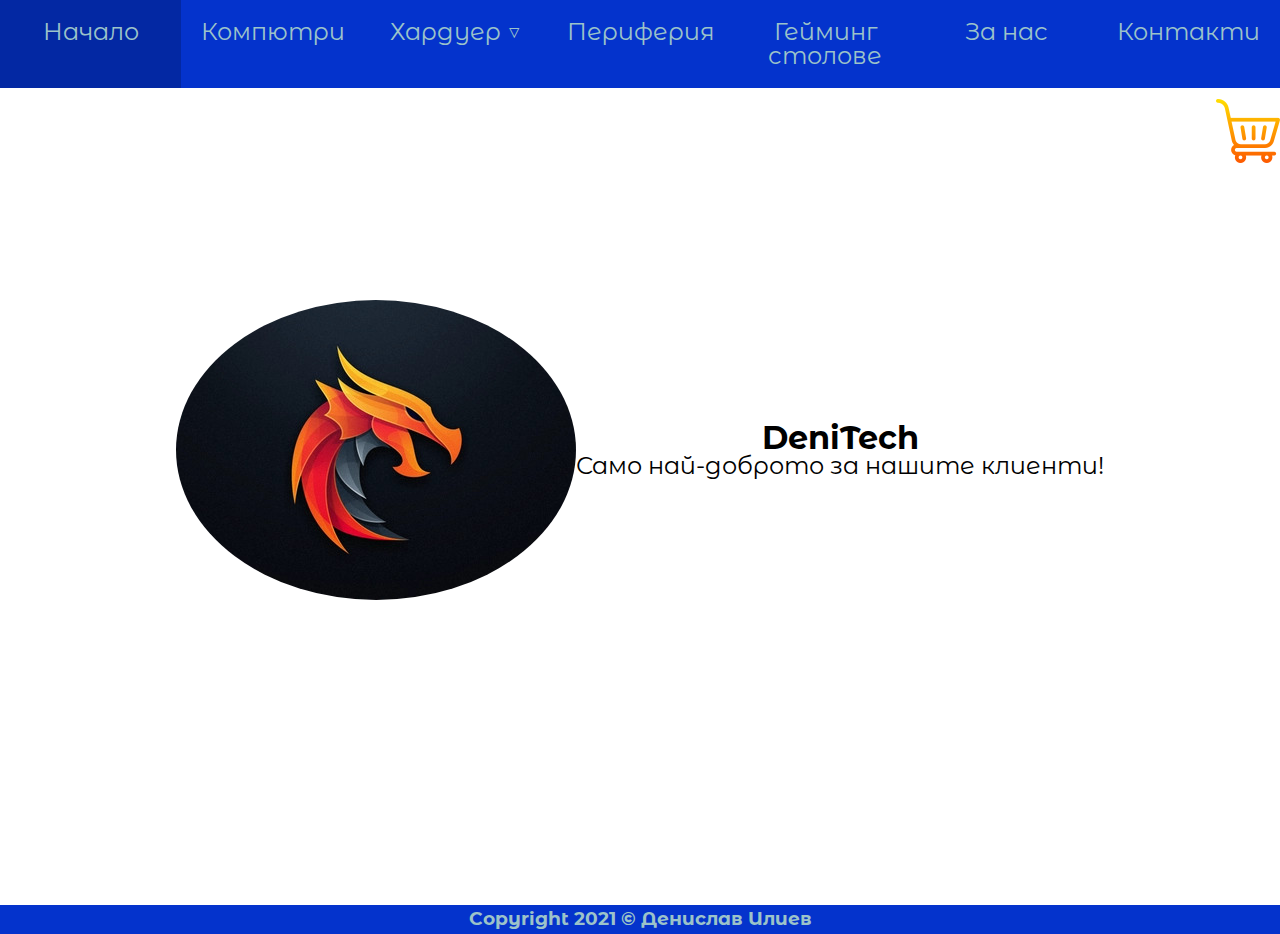
==== about.html @ 5518f0b2 "add coursework because panic" ====
<!DOCTYPE html>
<html lang="en">
<head>
    <meta charset="UTF-8">
    <meta http-equiv="X-UA-Compatible" content="IE=edge">
    <meta name="viewport" content="width=device-width, initial-scale=1.0">
    <link rel="stylesheet" href="styles/main.css" type="text/css">
    <link rel="shortcut icon" href="images/favicon.png" type="image/x-icon">
    <title>За нас</title>
</head>
<body>
    
    <nav>
        <ul id="resp-nav">
            <li id="mobile-menu">
                <img src="images/hamburger-menu.png" alt="hamburger-menu">
            <li class="p20">
                <a href="index.html">Начало</a>
            </li>
            <li class="p20">
                <a href="rigs.html">Компютри</a>
            </li>

            <li class="dropdown p20">
                Хардуер ▽
                <ul class="drop-items mt15">
                    <li class="p10">
                        <a href="processors.html">Процесори</a>
                    </li>
                    <li class="p10">
                        <a href="RAM.html">РАМ Памет</a>
                    </li>
                    <li class="p10">
                        <a href="GPUs.html">Видеокарти</a>
                    </li>
                    <li class="p10">
                        <a href="motherboards.html">Дънни платки</a>
                    </li>
                    <li class="p10">
                        <a href="PSUs.html">Захранвания</a>
                    </li>
                </ul>
            </li>

            <li class="p20">
                <a href="peripherals.html">Периферия</a>
            </li>
            <li class="p20">
                <a href="gaming-chairs.html">Гейминг столове</a>
            </li>
            <li class="p20">
                <a href="about.html">За нас</a>
            </li>
            <li class="p20">
                <a href="contacts.html">Контакти</a>
            </li>
        </ul>
    </nav>
    
    <main class="about">
        <div id="total-wrap">
            <img src="images/total-cart.png" alt="total-cart" id="clear-cart">
            <span id="cart-total"></span>
        </div>

        <img src="images/logo.jpg" alt="logo">
        <div>
            <h1>DeniTech</h1>
            <p>Само най-доброто за нашите клиенти!</p>
        </div>
    </main>

    <footer class="p5 mt5">
        <h3>Copyright 2021 © Денислав Илиев</h3>
    </footer>

    <script src="scripts/shopping.js"></script>
    <script src="scripts/resp-nav.js"></script>
</body>
</html>
---- styles/main.css ----
@import url("https://fonts.googleapis.com/css2?family=Montserrat+Alternates:wght@300&display=swap");
html,
body,
div,
span,
applet,
object,
iframe,
h1,
h2,
h3,
h4,
h5,
h6,
p,
blockquote,
pre,
a,
abbr,
acronym,
address,
big,
cite,
code,
del,
dfn,
em,
img,
ins,
kbd,
q,
s,
samp,
small,
strike,
strong,
sub,
sup,
tt,
var,
b,
u,
i,
center,
dl,
dt,
dd,
ol,
ul,
li,
fieldset,
form,
label,
legend,
table,
caption,
tbody,
tfoot,
thead,
tr,
th,
td,
article,
aside,
canvas,
details,
embed,
figure,
figcaption,
footer,
header,
hgroup,
menu,
nav,
output,
ruby,
section,
summary,
time,
mark,
audio,
video {
  margin: 0;
  padding: 0;
  border: 0;
  vertical-align: baseline;
}

/* HTML5 display-role reset for older browsers */
article,
aside,
details,
figcaption,
figure,
footer,
header,
hgroup,
menu,
nav,
section {
  display: block;
}

body {
  line-height: 1;
}

ol,
ul {
  list-style-type: none;
}

blockquote,
q {
  quotes: none;
}

a {
  text-decoration: none;
  color: inherit;
}

blockquote:before, blockquote:after {
  content: "";
  content: none;
}

q:before, q:after {
  content: "";
  content: none;
}

table {
  border-collapse: collapse;
  border-spacing: 0;
}

.pt0 {
  padding-top: 0px;
}

.pr0 {
  padding-right: 0px;
}

.pb0 {
  padding-bottom: 0px;
}

.pl0 {
  padding-left: 0px;
}

.p0 {
  padding: 0px;
}

.mt0 {
  margin-top: 0px;
}

.mr0 {
  margin-right: 0px;
}

.ml0 {
  margin-left: 0px;
}

.mb0 {
  margin-bottom: 0px;
}

.m0 {
  margin: 0px;
}

.pt1 {
  padding-top: 1px;
}

.pr1 {
  padding-right: 1px;
}

.pb1 {
  padding-bottom: 1px;
}

.pl1 {
  padding-left: 1px;
}

.p1 {
  padding: 1px;
}

.mt1 {
  margin-top: 1px;
}

.mr1 {
  margin-right: 1px;
}

.ml1 {
  margin-left: 1px;
}

.mb1 {
  margin-bottom: 1px;
}

.m1 {
  margin: 1px;
}

.pt2 {
  padding-top: 2px;
}

.pr2 {
  padding-right: 2px;
}

.pb2 {
  padding-bottom: 2px;
}

.pl2 {
  padding-left: 2px;
}

.p2 {
  padding: 2px;
}

.mt2 {
  margin-top: 2px;
}

.mr2 {
  margin-right: 2px;
}

.ml2 {
  margin-left: 2px;
}

.mb2 {
  margin-bottom: 2px;
}

.m2 {
  margin: 2px;
}

.pt3 {
  padding-top: 3px;
}

.pr3 {
  padding-right: 3px;
}

.pb3 {
  padding-bottom: 3px;
}

.pl3 {
  padding-left: 3px;
}

.p3 {
  padding: 3px;
}

.mt3 {
  margin-top: 3px;
}

.mr3 {
  margin-right: 3px;
}

.ml3 {
  margin-left: 3px;
}

.mb3 {
  margin-bottom: 3px;
}

.m3 {
  margin: 3px;
}

.pt4 {
  padding-top: 4px;
}

.pr4 {
  padding-right: 4px;
}

.pb4 {
  padding-bottom: 4px;
}

.pl4 {
  padding-left: 4px;
}

.p4 {
  padding: 4px;
}

.mt4 {
  margin-top: 4px;
}

.mr4 {
  margin-right: 4px;
}

.ml4 {
  margin-left: 4px;
}

.mb4 {
  margin-bottom: 4px;
}

.m4 {
  margin: 4px;
}

.pt5 {
  padding-top: 5px;
}

.pr5 {
  padding-right: 5px;
}

.pb5 {
  padding-bottom: 5px;
}

.pl5 {
  padding-left: 5px;
}

.p5 {
  padding: 5px;
}

.mt5 {
  margin-top: 5px;
}

.mr5 {
  margin-right: 5px;
}

.ml5 {
  margin-left: 5px;
}

.mb5 {
  margin-bottom: 5px;
}

.m5 {
  margin: 5px;
}

.pt6 {
  padding-top: 6px;
}

.pr6 {
  padding-right: 6px;
}

.pb6 {
  padding-bottom: 6px;
}

.pl6 {
  padding-left: 6px;
}

.p6 {
  padding: 6px;
}

.mt6 {
  margin-top: 6px;
}

.mr6 {
  margin-right: 6px;
}

.ml6 {
  margin-left: 6px;
}

.mb6 {
  margin-bottom: 6px;
}

.m6 {
  margin: 6px;
}

.pt7 {
  padding-top: 7px;
}

.pr7 {
  padding-right: 7px;
}

.pb7 {
  padding-bottom: 7px;
}

.pl7 {
  padding-left: 7px;
}

.p7 {
  padding: 7px;
}

.mt7 {
  margin-top: 7px;
}

.mr7 {
  margin-right: 7px;
}

.ml7 {
  margin-left: 7px;
}

.mb7 {
  margin-bottom: 7px;
}

.m7 {
  margin: 7px;
}

.pt8 {
  padding-top: 8px;
}

.pr8 {
  padding-right: 8px;
}

.pb8 {
  padding-bottom: 8px;
}

.pl8 {
  padding-left: 8px;
}

.p8 {
  padding: 8px;
}

.mt8 {
  margin-top: 8px;
}

.mr8 {
  margin-right: 8px;
}

.ml8 {
  margin-left: 8px;
}

.mb8 {
  margin-bottom: 8px;
}

.m8 {
  margin: 8px;
}

.pt9 {
  padding-top: 9px;
}

.pr9 {
  padding-right: 9px;
}

.pb9 {
  padding-bottom: 9px;
}

.pl9 {
  padding-left: 9px;
}

.p9 {
  padding: 9px;
}

.mt9 {
  margin-top: 9px;
}

.mr9 {
  margin-right: 9px;
}

.ml9 {
  margin-left: 9px;
}

.mb9 {
  margin-bottom: 9px;
}

.m9 {
  margin: 9px;
}

.pt10 {
  padding-top: 10px;
}

.pr10 {
  padding-right: 10px;
}

.pb10 {
  padding-bottom: 10px;
}

.pl10 {
  padding-left: 10px;
}

.p10 {
  padding: 10px;
}

.mt10 {
  margin-top: 10px;
}

.mr10 {
  margin-right: 10px;
}

.ml10 {
  margin-left: 10px;
}

.mb10 {
  margin-bottom: 10px;
}

.m10 {
  margin: 10px;
}

.pt11 {
  padding-top: 11px;
}

.pr11 {
  padding-right: 11px;
}

.pb11 {
  padding-bottom: 11px;
}

.pl11 {
  padding-left: 11px;
}

.p11 {
  padding: 11px;
}

.mt11 {
  margin-top: 11px;
}

.mr11 {
  margin-right: 11px;
}

.ml11 {
  margin-left: 11px;
}

.mb11 {
  margin-bottom: 11px;
}

.m11 {
  margin: 11px;
}

.pt12 {
  padding-top: 12px;
}

.pr12 {
  padding-right: 12px;
}

.pb12 {
  padding-bottom: 12px;
}

.pl12 {
  padding-left: 12px;
}

.p12 {
  padding: 12px;
}

.mt12 {
  margin-top: 12px;
}

.mr12 {
  margin-right: 12px;
}

.ml12 {
  margin-left: 12px;
}

.mb12 {
  margin-bottom: 12px;
}

.m12 {
  margin: 12px;
}

.pt13 {
  padding-top: 13px;
}

.pr13 {
  padding-right: 13px;
}

.pb13 {
  padding-bottom: 13px;
}

.pl13 {
  padding-left: 13px;
}

.p13 {
  padding: 13px;
}

.mt13 {
  margin-top: 13px;
}

.mr13 {
  margin-right: 13px;
}

.ml13 {
  margin-left: 13px;
}

.mb13 {
  margin-bottom: 13px;
}

.m13 {
  margin: 13px;
}

.pt14 {
  padding-top: 14px;
}

.pr14 {
  padding-right: 14px;
}

.pb14 {
  padding-bottom: 14px;
}

.pl14 {
  padding-left: 14px;
}

.p14 {
  padding: 14px;
}

.mt14 {
  margin-top: 14px;
}

.mr14 {
  margin-right: 14px;
}

.ml14 {
  margin-left: 14px;
}

.mb14 {
  margin-bottom: 14px;
}

.m14 {
  margin: 14px;
}

.pt15 {
  padding-top: 15px;
}

.pr15 {
  padding-right: 15px;
}

.pb15 {
  padding-bottom: 15px;
}

.pl15 {
  padding-left: 15px;
}

.p15 {
  padding: 15px;
}

.mt15 {
  margin-top: 15px;
}

.mr15 {
  margin-right: 15px;
}

.ml15 {
  margin-left: 15px;
}

.mb15 {
  margin-bottom: 15px;
}

.m15 {
  margin: 15px;
}

.pt16 {
  padding-top: 16px;
}

.pr16 {
  padding-right: 16px;
}

.pb16 {
  padding-bottom: 16px;
}

.pl16 {
  padding-left: 16px;
}

.p16 {
  padding: 16px;
}

.mt16 {
  margin-top: 16px;
}

.mr16 {
  margin-right: 16px;
}

.ml16 {
  margin-left: 16px;
}

.mb16 {
  margin-bottom: 16px;
}

.m16 {
  margin: 16px;
}

.pt17 {
  padding-top: 17px;
}

.pr17 {
  padding-right: 17px;
}

.pb17 {
  padding-bottom: 17px;
}

.pl17 {
  padding-left: 17px;
}

.p17 {
  padding: 17px;
}

.mt17 {
  margin-top: 17px;
}

.mr17 {
  margin-right: 17px;
}

.ml17 {
  margin-left: 17px;
}

.mb17 {
  margin-bottom: 17px;
}

.m17 {
  margin: 17px;
}

.pt18 {
  padding-top: 18px;
}

.pr18 {
  padding-right: 18px;
}

.pb18 {
  padding-bottom: 18px;
}

.pl18 {
  padding-left: 18px;
}

.p18 {
  padding: 18px;
}

.mt18 {
  margin-top: 18px;
}

.mr18 {
  margin-right: 18px;
}

.ml18 {
  margin-left: 18px;
}

.mb18 {
  margin-bottom: 18px;
}

.m18 {
  margin: 18px;
}

.pt19 {
  padding-top: 19px;
}

.pr19 {
  padding-right: 19px;
}

.pb19 {
  padding-bottom: 19px;
}

.pl19 {
  padding-left: 19px;
}

.p19 {
  padding: 19px;
}

.mt19 {
  margin-top: 19px;
}

.mr19 {
  margin-right: 19px;
}

.ml19 {
  margin-left: 19px;
}

.mb19 {
  margin-bottom: 19px;
}

.m19 {
  margin: 19px;
}

.pt20 {
  padding-top: 20px;
}

.pr20 {
  padding-right: 20px;
}

.pb20 {
  padding-bottom: 20px;
}

.pl20 {
  padding-left: 20px;
}

.p20 {
  padding: 20px;
}

.mt20 {
  margin-top: 20px;
}

.mr20 {
  margin-right: 20px;
}

.ml20 {
  margin-left: 20px;
}

.mb20 {
  margin-bottom: 20px;
}

.m20 {
  margin: 20px;
}

.pt21 {
  padding-top: 21px;
}

.pr21 {
  padding-right: 21px;
}

.pb21 {
  padding-bottom: 21px;
}

.pl21 {
  padding-left: 21px;
}

.p21 {
  padding: 21px;
}

.mt21 {
  margin-top: 21px;
}

.mr21 {
  margin-right: 21px;
}

.ml21 {
  margin-left: 21px;
}

.mb21 {
  margin-bottom: 21px;
}

.m21 {
  margin: 21px;
}

.pt22 {
  padding-top: 22px;
}

.pr22 {
  padding-right: 22px;
}

.pb22 {
  padding-bottom: 22px;
}

.pl22 {
  padding-left: 22px;
}

.p22 {
  padding: 22px;
}

.mt22 {
  margin-top: 22px;
}

.mr22 {
  margin-right: 22px;
}

.ml22 {
  margin-left: 22px;
}

.mb22 {
  margin-bottom: 22px;
}

.m22 {
  margin: 22px;
}

.pt23 {
  padding-top: 23px;
}

.pr23 {
  padding-right: 23px;
}

.pb23 {
  padding-bottom: 23px;
}

.pl23 {
  padding-left: 23px;
}

.p23 {
  padding: 23px;
}

.mt23 {
  margin-top: 23px;
}

.mr23 {
  margin-right: 23px;
}

.ml23 {
  margin-left: 23px;
}

.mb23 {
  margin-bottom: 23px;
}

.m23 {
  margin: 23px;
}

.pt24 {
  padding-top: 24px;
}

.pr24 {
  padding-right: 24px;
}

.pb24 {
  padding-bottom: 24px;
}

.pl24 {
  padding-left: 24px;
}

.p24 {
  padding: 24px;
}

.mt24 {
  margin-top: 24px;
}

.mr24 {
  margin-right: 24px;
}

.ml24 {
  margin-left: 24px;
}

.mb24 {
  margin-bottom: 24px;
}

.m24 {
  margin: 24px;
}

.pt25 {
  padding-top: 25px;
}

.pr25 {
  padding-right: 25px;
}

.pb25 {
  padding-bottom: 25px;
}

.pl25 {
  padding-left: 25px;
}

.p25 {
  padding: 25px;
}

.mt25 {
  margin-top: 25px;
}

.mr25 {
  margin-right: 25px;
}

.ml25 {
  margin-left: 25px;
}

.mb25 {
  margin-bottom: 25px;
}

.m25 {
  margin: 25px;
}

.pt26 {
  padding-top: 26px;
}

.pr26 {
  padding-right: 26px;
}

.pb26 {
  padding-bottom: 26px;
}

.pl26 {
  padding-left: 26px;
}

.p26 {
  padding: 26px;
}

.mt26 {
  margin-top: 26px;
}

.mr26 {
  margin-right: 26px;
}

.ml26 {
  margin-left: 26px;
}

.mb26 {
  margin-bottom: 26px;
}

.m26 {
  margin: 26px;
}

.pt27 {
  padding-top: 27px;
}

.pr27 {
  padding-right: 27px;
}

.pb27 {
  padding-bottom: 27px;
}

.pl27 {
  padding-left: 27px;
}

.p27 {
  padding: 27px;
}

.mt27 {
  margin-top: 27px;
}

.mr27 {
  margin-right: 27px;
}

.ml27 {
  margin-left: 27px;
}

.mb27 {
  margin-bottom: 27px;
}

.m27 {
  margin: 27px;
}

.pt28 {
  padding-top: 28px;
}

.pr28 {
  padding-right: 28px;
}

.pb28 {
  padding-bottom: 28px;
}

.pl28 {
  padding-left: 28px;
}

.p28 {
  padding: 28px;
}

.mt28 {
  margin-top: 28px;
}

.mr28 {
  margin-right: 28px;
}

.ml28 {
  margin-left: 28px;
}

.mb28 {
  margin-bottom: 28px;
}

.m28 {
  margin: 28px;
}

.pt29 {
  padding-top: 29px;
}

.pr29 {
  padding-right: 29px;
}

.pb29 {
  padding-bottom: 29px;
}

.pl29 {
  padding-left: 29px;
}

.p29 {
  padding: 29px;
}

.mt29 {
  margin-top: 29px;
}

.mr29 {
  margin-right: 29px;
}

.ml29 {
  margin-left: 29px;
}

.mb29 {
  margin-bottom: 29px;
}

.m29 {
  margin: 29px;
}

.pt30 {
  padding-top: 30px;
}

.pr30 {
  padding-right: 30px;
}

.pb30 {
  padding-bottom: 30px;
}

.pl30 {
  padding-left: 30px;
}

.p30 {
  padding: 30px;
}

.mt30 {
  margin-top: 30px;
}

.mr30 {
  margin-right: 30px;
}

.ml30 {
  margin-left: 30px;
}

.mb30 {
  margin-bottom: 30px;
}

.m30 {
  margin: 30px;
}

.pt31 {
  padding-top: 31px;
}

.pr31 {
  padding-right: 31px;
}

.pb31 {
  padding-bottom: 31px;
}

.pl31 {
  padding-left: 31px;
}

.p31 {
  padding: 31px;
}

.mt31 {
  margin-top: 31px;
}

.mr31 {
  margin-right: 31px;
}

.ml31 {
  margin-left: 31px;
}

.mb31 {
  margin-bottom: 31px;
}

.m31 {
  margin: 31px;
}

.pt32 {
  padding-top: 32px;
}

.pr32 {
  padding-right: 32px;
}

.pb32 {
  padding-bottom: 32px;
}

.pl32 {
  padding-left: 32px;
}

.p32 {
  padding: 32px;
}

.mt32 {
  margin-top: 32px;
}

.mr32 {
  margin-right: 32px;
}

.ml32 {
  margin-left: 32px;
}

.mb32 {
  margin-bottom: 32px;
}

.m32 {
  margin: 32px;
}

.pt33 {
  padding-top: 33px;
}

.pr33 {
  padding-right: 33px;
}

.pb33 {
  padding-bottom: 33px;
}

.pl33 {
  padding-left: 33px;
}

.p33 {
  padding: 33px;
}

.mt33 {
  margin-top: 33px;
}

.mr33 {
  margin-right: 33px;
}

.ml33 {
  margin-left: 33px;
}

.mb33 {
  margin-bottom: 33px;
}

.m33 {
  margin: 33px;
}

.pt34 {
  padding-top: 34px;
}

.pr34 {
  padding-right: 34px;
}

.pb34 {
  padding-bottom: 34px;
}

.pl34 {
  padding-left: 34px;
}

.p34 {
  padding: 34px;
}

.mt34 {
  margin-top: 34px;
}

.mr34 {
  margin-right: 34px;
}

.ml34 {
  margin-left: 34px;
}

.mb34 {
  margin-bottom: 34px;
}

.m34 {
  margin: 34px;
}

.pt35 {
  padding-top: 35px;
}

.pr35 {
  padding-right: 35px;
}

.pb35 {
  padding-bottom: 35px;
}

.pl35 {
  padding-left: 35px;
}

.p35 {
  padding: 35px;
}

.mt35 {
  margin-top: 35px;
}

.mr35 {
  margin-right: 35px;
}

.ml35 {
  margin-left: 35px;
}

.mb35 {
  margin-bottom: 35px;
}

.m35 {
  margin: 35px;
}

.pt36 {
  padding-top: 36px;
}

.pr36 {
  padding-right: 36px;
}

.pb36 {
  padding-bottom: 36px;
}

.pl36 {
  padding-left: 36px;
}

.p36 {
  padding: 36px;
}

.mt36 {
  margin-top: 36px;
}

.mr36 {
  margin-right: 36px;
}

.ml36 {
  margin-left: 36px;
}

.mb36 {
  margin-bottom: 36px;
}

.m36 {
  margin: 36px;
}

.pt37 {
  padding-top: 37px;
}

.pr37 {
  padding-right: 37px;
}

.pb37 {
  padding-bottom: 37px;
}

.pl37 {
  padding-left: 37px;
}

.p37 {
  padding: 37px;
}

.mt37 {
  margin-top: 37px;
}

.mr37 {
  margin-right: 37px;
}

.ml37 {
  margin-left: 37px;
}

.mb37 {
  margin-bottom: 37px;
}

.m37 {
  margin: 37px;
}

.pt38 {
  padding-top: 38px;
}

.pr38 {
  padding-right: 38px;
}

.pb38 {
  padding-bottom: 38px;
}

.pl38 {
  padding-left: 38px;
}

.p38 {
  padding: 38px;
}

.mt38 {
  margin-top: 38px;
}

.mr38 {
  margin-right: 38px;
}

.ml38 {
  margin-left: 38px;
}

.mb38 {
  margin-bottom: 38px;
}

.m38 {
  margin: 38px;
}

.pt39 {
  padding-top: 39px;
}

.pr39 {
  padding-right: 39px;
}

.pb39 {
  padding-bottom: 39px;
}

.pl39 {
  padding-left: 39px;
}

.p39 {
  padding: 39px;
}

.mt39 {
  margin-top: 39px;
}

.mr39 {
  margin-right: 39px;
}

.ml39 {
  margin-left: 39px;
}

.mb39 {
  margin-bottom: 39px;
}

.m39 {
  margin: 39px;
}

.pt40 {
  padding-top: 40px;
}

.pr40 {
  padding-right: 40px;
}

.pb40 {
  padding-bottom: 40px;
}

.pl40 {
  padding-left: 40px;
}

.p40 {
  padding: 40px;
}

.mt40 {
  margin-top: 40px;
}

.mr40 {
  margin-right: 40px;
}

.ml40 {
  margin-left: 40px;
}

.mb40 {
  margin-bottom: 40px;
}

.m40 {
  margin: 40px;
}

.pt41 {
  padding-top: 41px;
}

.pr41 {
  padding-right: 41px;
}

.pb41 {
  padding-bottom: 41px;
}

.pl41 {
  padding-left: 41px;
}

.p41 {
  padding: 41px;
}

.mt41 {
  margin-top: 41px;
}

.mr41 {
  margin-right: 41px;
}

.ml41 {
  margin-left: 41px;
}

.mb41 {
  margin-bottom: 41px;
}

.m41 {
  margin: 41px;
}

.pt42 {
  padding-top: 42px;
}

.pr42 {
  padding-right: 42px;
}

.pb42 {
  padding-bottom: 42px;
}

.pl42 {
  padding-left: 42px;
}

.p42 {
  padding: 42px;
}

.mt42 {
  margin-top: 42px;
}

.mr42 {
  margin-right: 42px;
}

.ml42 {
  margin-left: 42px;
}

.mb42 {
  margin-bottom: 42px;
}

.m42 {
  margin: 42px;
}

.pt43 {
  padding-top: 43px;
}

.pr43 {
  padding-right: 43px;
}

.pb43 {
  padding-bottom: 43px;
}

.pl43 {
  padding-left: 43px;
}

.p43 {
  padding: 43px;
}

.mt43 {
  margin-top: 43px;
}

.mr43 {
  margin-right: 43px;
}

.ml43 {
  margin-left: 43px;
}

.mb43 {
  margin-bottom: 43px;
}

.m43 {
  margin: 43px;
}

.pt44 {
  padding-top: 44px;
}

.pr44 {
  padding-right: 44px;
}

.pb44 {
  padding-bottom: 44px;
}

.pl44 {
  padding-left: 44px;
}

.p44 {
  padding: 44px;
}

.mt44 {
  margin-top: 44px;
}

.mr44 {
  margin-right: 44px;
}

.ml44 {
  margin-left: 44px;
}

.mb44 {
  margin-bottom: 44px;
}

.m44 {
  margin: 44px;
}

.pt45 {
  padding-top: 45px;
}

.pr45 {
  padding-right: 45px;
}

.pb45 {
  padding-bottom: 45px;
}

.pl45 {
  padding-left: 45px;
}

.p45 {
  padding: 45px;
}

.mt45 {
  margin-top: 45px;
}

.mr45 {
  margin-right: 45px;
}

.ml45 {
  margin-left: 45px;
}

.mb45 {
  margin-bottom: 45px;
}

.m45 {
  margin: 45px;
}

.pt46 {
  padding-top: 46px;
}

.pr46 {
  padding-right: 46px;
}

.pb46 {
  padding-bottom: 46px;
}

.pl46 {
  padding-left: 46px;
}

.p46 {
  padding: 46px;
}

.mt46 {
  margin-top: 46px;
}

.mr46 {
  margin-right: 46px;
}

.ml46 {
  margin-left: 46px;
}

.mb46 {
  margin-bottom: 46px;
}

.m46 {
  margin: 46px;
}

.pt47 {
  padding-top: 47px;
}

.pr47 {
  padding-right: 47px;
}

.pb47 {
  padding-bottom: 47px;
}

.pl47 {
  padding-left: 47px;
}

.p47 {
  padding: 47px;
}

.mt47 {
  margin-top: 47px;
}

.mr47 {
  margin-right: 47px;
}

.ml47 {
  margin-left: 47px;
}

.mb47 {
  margin-bottom: 47px;
}

.m47 {
  margin: 47px;
}

.pt48 {
  padding-top: 48px;
}

.pr48 {
  padding-right: 48px;
}

.pb48 {
  padding-bottom: 48px;
}

.pl48 {
  padding-left: 48px;
}

.p48 {
  padding: 48px;
}

.mt48 {
  margin-top: 48px;
}

.mr48 {
  margin-right: 48px;
}

.ml48 {
  margin-left: 48px;
}

.mb48 {
  margin-bottom: 48px;
}

.m48 {
  margin: 48px;
}

.pt49 {
  padding-top: 49px;
}

.pr49 {
  padding-right: 49px;
}

.pb49 {
  padding-bottom: 49px;
}

.pl49 {
  padding-left: 49px;
}

.p49 {
  padding: 49px;
}

.mt49 {
  margin-top: 49px;
}

.mr49 {
  margin-right: 49px;
}

.ml49 {
  margin-left: 49px;
}

.mb49 {
  margin-bottom: 49px;
}

.m49 {
  margin: 49px;
}

.pt50 {
  padding-top: 50px;
}

.pr50 {
  padding-right: 50px;
}

.pb50 {
  padding-bottom: 50px;
}

.pl50 {
  padding-left: 50px;
}

.p50 {
  padding: 50px;
}

.mt50 {
  margin-top: 50px;
}

.mr50 {
  margin-right: 50px;
}

.ml50 {
  margin-left: 50px;
}

.mb50 {
  margin-bottom: 50px;
}

.m50 {
  margin: 50px;
}

nav {
  position: fixed;
  width: 100%;
  top: 0;
  z-index: 50;
  background-color: #0433cc;
}

nav ul {
  font-size: 24px;
  display: -webkit-box;
  display: -ms-flexbox;
  display: flex;
  -webkit-box-pack: space-evenly;
      -ms-flex-pack: space-evenly;
          justify-content: space-evenly;
  list-style-type: none;
}

nav ul li {
  position: relative;
  cursor: pointer;
  color: #9cc3c9;
  -webkit-transition: background-color 0.7s;
  transition: background-color 0.7s;
  width: 100%;
  text-align: center;
}

nav ul li#mobile-menu {
  display: none;
}

nav ul li a {
  color: #9cc3c9;
}

nav ul li ul {
  display: none;
  background-color: #0433cc;
}

nav ul li:hover {
  background-color: rgba(0, 0, 0, 0.2);
}

nav ul li:hover ul {
  display: -webkit-box;
  display: -ms-flexbox;
  display: flex;
  -webkit-box-orient: vertical;
  -webkit-box-direction: normal;
      -ms-flex-direction: column;
          flex-direction: column;
  position: absolute;
  width: 100%;
  right: 0;
  left: 0;
}

nav ul li:hover ul li {
  text-align: left;
}

@media screen and (max-width: 768px) {
  nav ul li:not(#mobile-menu) {
    display: none;
  }
  nav ul li#mobile-menu {
    display: block;
  }
}

main {
  display: -webkit-box;
  display: -ms-flexbox;
  display: flex;
  -webkit-box-orient: vertical;
  -webkit-box-direction: normal;
      -ms-flex-direction: column;
          flex-direction: column;
  -webkit-box-align: center;
      -ms-flex-align: center;
          align-items: center;
  position: relative;
  margin-top: 105px;
}

main div#total-wrap {
  position: fixed;
  right: 0;
  top: 11%;
}

main div#total-wrap img {
  cursor: pointer;
}

main div#total-wrap span {
  position: absolute;
  top: -1px;
  right: -1px;
  font-size: 24px;
  background-color: white;
  border-radius: 5px;
}

main section {
  display: -webkit-box;
  display: -ms-flexbox;
  display: flex;
  -webkit-box-pack: justify;
      -ms-flex-pack: justify;
          justify-content: space-between;
  width: 80%;
}

main section div.product-wrapper {
  display: -webkit-box;
  display: -ms-flexbox;
  display: flex;
  -webkit-box-orient: vertical;
  -webkit-box-direction: normal;
      -ms-flex-direction: column;
          flex-direction: column;
  -webkit-box-align: center;
      -ms-flex-align: center;
          align-items: center;
  width: 450px;
  padding: 10px;
  border-radius: 10px;
  margin-bottom: 10px;
  -webkit-transition: -webkit-box-shadow 0.5s;
  transition: -webkit-box-shadow 0.5s;
  transition: box-shadow 0.5s;
  transition: box-shadow 0.5s, -webkit-box-shadow 0.5s;
}

main section div.product-wrapper:hover {
  -webkit-box-shadow: 5px 5px 15px grey;
          box-shadow: 5px 5px 15px grey;
}

main section div.product-wrapper a img {
  width: 200px;
  height: 200px;
}

main section div.product-wrapper div.price-buy {
  width: 100%;
  display: -webkit-box;
  display: -ms-flexbox;
  display: flex;
  -webkit-box-pack: justify;
      -ms-flex-pack: justify;
          justify-content: space-between;
}

main section div.product-wrapper div.price-buy p {
  font-size: 30px;
}

main section div.product-wrapper div.price-buy img {
  cursor: pointer;
}

main section div.product-wrapper div.title-specs {
  width: 100%;
}

main section div.product-wrapper div.title-specs p {
  font-size: 30px;
  font-weight: bolder;
  color: #0433cc;
}

main section div.product-wrapper div.title-specs ul li {
  font-size: 16px;
}

@media screen and (max-width: 768px) {
  main section {
    -ms-flex-wrap: wrap;
        flex-wrap: wrap;
    -webkit-box-pack: center;
        -ms-flex-pack: center;
            justify-content: center;
    width: 100%;
  }
}

.home-img .slide {
  -webkit-animation-name: slide;
          animation-name: slide;
  -webkit-animation-duration: 3s;
          animation-duration: 3s;
}

.home-img .slide img {
  width: 100%;
  height: auto;
}

@-webkit-keyframes slide {
  from {
    opacity: 0.8;
  }
  to {
    opacity: 1;
  }
}

@keyframes slide {
  from {
    opacity: 0.8;
  }
  to {
    opacity: 1;
  }
}

@media screen and (max-width: 768px) {
  .home-img {
    margin-top: 85px;
  }
}

.about {
  display: -webkit-box;
  display: -ms-flexbox;
  display: flex;
  -webkit-box-pack: center;
      -ms-flex-pack: center;
          justify-content: center;
  -webkit-box-orient: horizontal;
  -webkit-box-direction: normal;
      -ms-flex-direction: row;
          flex-direction: row;
  -webkit-box-align: center;
      -ms-flex-align: center;
          align-items: center;
  min-height: 100%;
  margin-top: 0;
}

.about img:not(#clear-cart) {
  border-radius: 50%;
}

.about div {
  text-align: center;
}

.about div p {
  font-size: 24px;
}

.about div h1 {
  text-transform: none;
}

@media screen and (max-width: 425px) {
  .about img {
    width: 100%;
  }
}

@media screen and (max-width: 768px) {
  .about {
    -webkit-box-orient: vertical;
    -webkit-box-direction: normal;
        -ms-flex-direction: column;
            flex-direction: column;
  }
}

.contact-main {
  display: -webkit-box;
  display: -ms-flexbox;
  display: flex;
  min-height: 100%;
}

.contact-main .contact-info {
  display: -webkit-box;
  display: -ms-flexbox;
  display: flex;
  -webkit-box-orient: horizontal;
  -webkit-box-direction: normal;
      -ms-flex-direction: row;
          flex-direction: row;
  gap: 30px;
}

.contact-main .contact-info div span {
  font-size: 48px;
}

.contact-main .contact-info div p {
  font-size: 24px;
}

.contact-main .contact-info div img {
  width: 50px;
  height: 50px;
}

.contact-main div .comment-form {
  display: -webkit-box;
  display: -ms-flexbox;
  display: flex;
  -webkit-box-orient: vertical;
  -webkit-box-direction: normal;
      -ms-flex-direction: column;
          flex-direction: column;
}

.contact-main div .comment-form input, .contact-main div .comment-form textarea {
  font-size: 16px;
  outline: none;
  border: 1px solid gray;
  border-radius: 10px;
}

.contact-main div .comment-form label {
  font-size: 24px;
}

.contact-main .table-wrapper {
  width: 80%;
}

table {
  font-family: arial, sans-serif;
  border-collapse: collapse;
  width: 100%;
}

table td, table th {
  border: 1px solid #dddddd;
  text-align: left;
  padding: 8px;
}

table tr:nth-child(even):nth-child(even) {
  background-color: #dddddd;
}

table tr:nth-child(even):nth-child(2) td:last-child {
  background-color: white;
}

@media screen and (max-width: 768px) {
  .contact-main .contact-info {
    -webkit-box-orient: vertical;
    -webkit-box-direction: normal;
        -ms-flex-direction: column;
            flex-direction: column;
  }
  .contact-main .contact-info div span {
    font-size: 24px;
  }
  .contact-main .contact-info div p {
    font-size: 16px;
  }
  .contact-main div .comment-form input, .contact-main div .comment-form textarea {
    width: 100%;
  }
  .contact-main .table-wrapper {
    width: 100%;
    overflow-x: auto;
  }
}

.nyi {
  width: 100%;
  height: 100vh;
  display: -webkit-box;
  display: -ms-flexbox;
  display: flex;
  -webkit-box-pack: center;
      -ms-flex-pack: center;
          justify-content: center;
  -webkit-box-align: center;
      -ms-flex-align: center;
          align-items: center;
}

* {
  -webkit-box-sizing: border-box;
          box-sizing: border-box;
  font-family: "Montserrat Alternates", sans-serif;
}

html {
  scroll-behavior: smooth;
  height: 100%;
}

body {
  height: 100%;
}

a {
  text-decoration: none;
}

footer {
  text-align: center;
  color: #9cc3c9;
  background-color: #0433cc;
  width: 100%;
}

main h1 {
  text-transform: uppercase;
}
/*# sourceMappingURL=main.css.map */
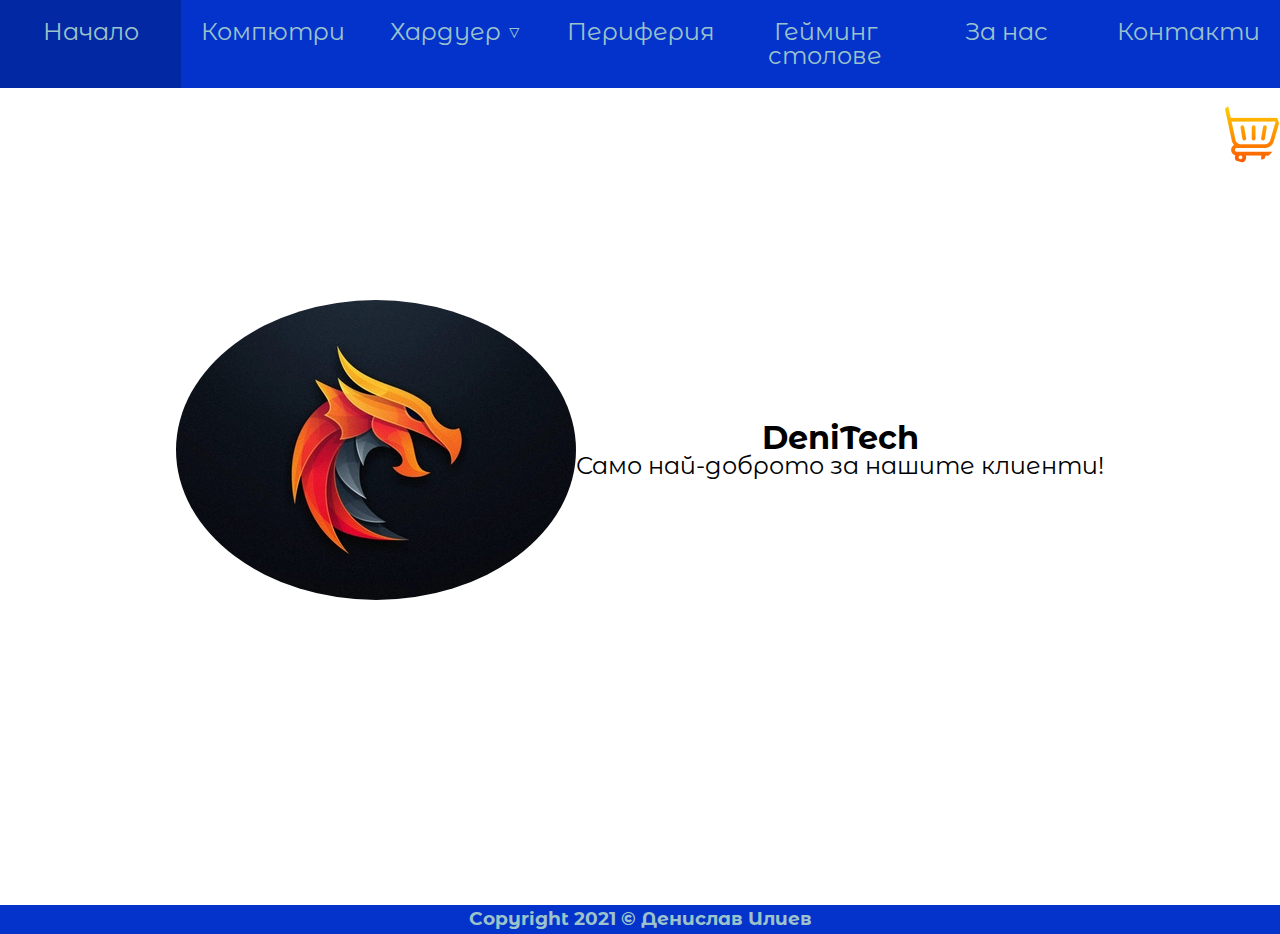
==== commit 4ce32c20: "remove unnecessary id from image" ====
--- a/about.html
+++ b/about.html
@@ -59,7 +59,9 @@
     
     <main class="about">
         <div id="total-wrap">
-            <img src="images/total-cart.png" alt="total-cart" id="clear-cart">
+            <a href="cart.html">
+                <img src="images/total-cart.png" alt="total-cart">
+            </a>
             <span id="cart-total"></span>
         </div>
 
--- a/styles/main.css
+++ b/styles/main.css
@@ -2269,10 +2269,6 @@
   top: 11%;
 }
 
-main div#total-wrap img {
-  cursor: pointer;
-}
-
 main div#total-wrap span {
   position: absolute;
   top: -1px;
@@ -2523,7 +2519,7 @@
   background-color: #dddddd;
 }
 
-table tr:nth-child(even):nth-child(2) td:last-child {
+table tr:nth-child(even):nth-child(2) td:last-child#day-off {
   background-color: white;
 }
 
@@ -2563,6 +2559,113 @@
           align-items: center;
 }
 
+article {
+  margin-top: 110px;
+  display: -webkit-box;
+  display: -ms-flexbox;
+  display: flex;
+  width: 100%;
+  -webkit-box-pack: start;
+      -ms-flex-pack: start;
+          justify-content: start;
+  min-height: 100%;
+}
+
+article table {
+  width: 70%;
+}
+
+article table tr td {
+  border: none;
+  vertical-align: middle;
+  font-size: 24px;
+}
+
+article table tr td p {
+  font-size: 24px;
+}
+
+article table tr td img {
+  width: 100px;
+  height: 100px;
+}
+
+article table tr td:last-child, article table tr td:not(:first-child) {
+  text-align: center;
+}
+
+article .total-price-wrapper {
+  width: 30%;
+  height: 100%;
+  position: -webkit-sticky;
+  position: sticky;
+  top: 70px;
+  display: -webkit-box;
+  display: -ms-flexbox;
+  display: flex;
+  -webkit-box-orient: vertical;
+  -webkit-box-direction: normal;
+      -ms-flex-direction: column;
+          flex-direction: column;
+}
+
+article .total-price-wrapper .total {
+  border-radius: 5px;
+  background-color: rgba(4, 51, 204, 0.2);
+  text-align: center;
+  -webkit-box-align: center;
+      -ms-flex-align: center;
+          align-items: center;
+}
+
+article .total-price-wrapper .total #price {
+  color: #A4303F;
+  font-size: 55px;
+}
+
+article .total-price-wrapper .btn-wrapper {
+  width: 100%;
+  -webkit-box-align: end;
+      -ms-flex-align: end;
+          align-items: flex-end;
+}
+
+article .total-price-wrapper .btn-wrapper button {
+  width: 100%;
+  cursor: pointer;
+  color: white;
+  font-size: 29px;
+  border-radius: 5px;
+  border: none;
+}
+
+article .total-price-wrapper .btn-wrapper button#order-btn {
+  background-color: #0433cc;
+}
+
+article .total-price-wrapper .btn-wrapper button#clear-btn {
+  background-color: red;
+}
+
+@media screen and (max-width: 768px) {
+  article {
+    margin-top: 50px;
+    -webkit-box-orient: vertical;
+    -webkit-box-direction: normal;
+        -ms-flex-direction: column;
+            flex-direction: column;
+    -webkit-box-align: center;
+        -ms-flex-align: center;
+            align-items: center;
+  }
+  article table {
+    width: 100%;
+  }
+  article .total-price-wrapper {
+    width: 100%;
+  }
+}
+
 * {
   -webkit-box-sizing: border-box;
           box-sizing: border-box;
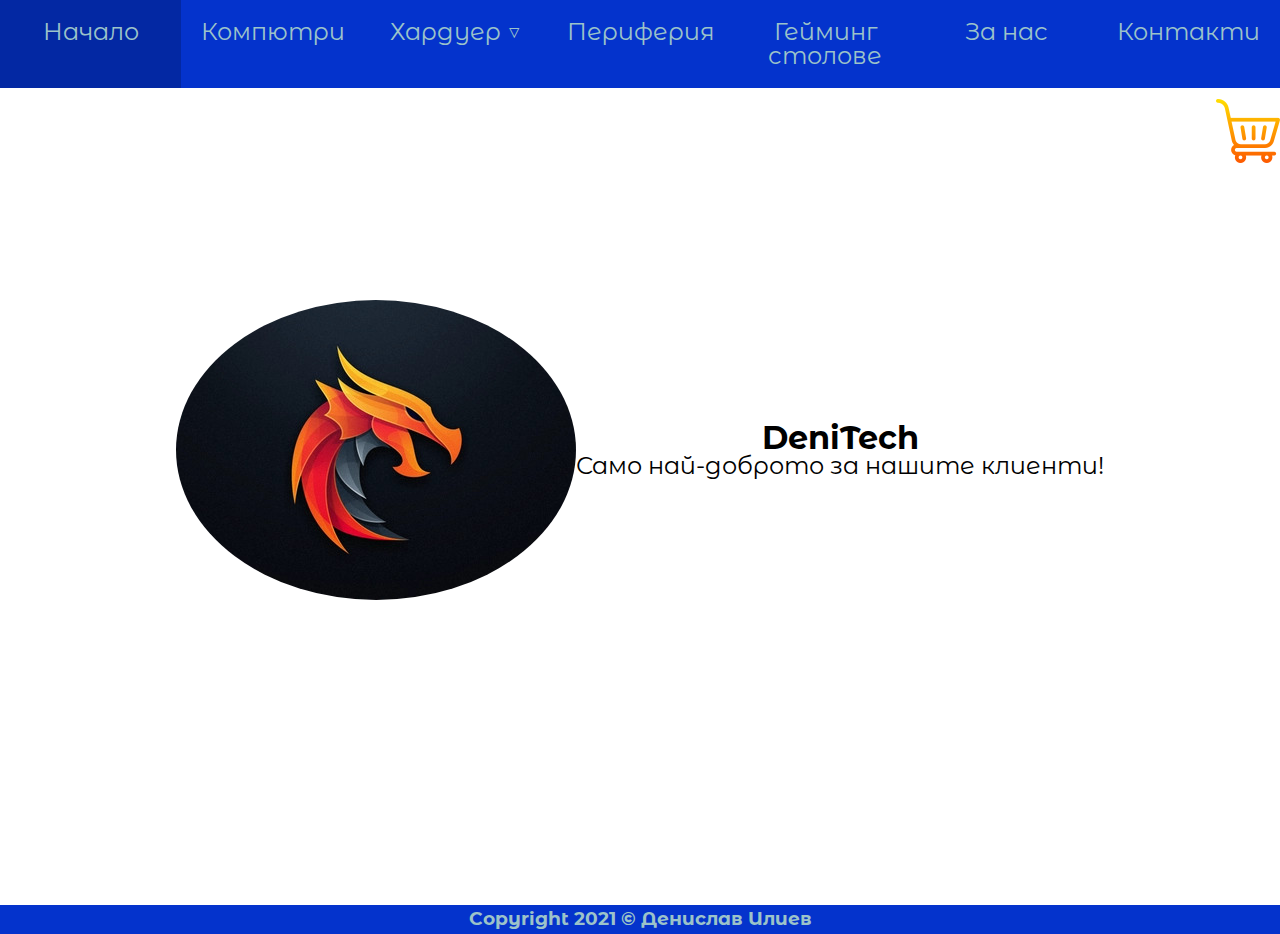
==== commit fa6ae0bc: "fix border-radius on total cart in about page" ====
--- a/about.html
+++ b/about.html
@@ -60,7 +60,7 @@
     <main class="about">
         <div id="total-wrap">
             <a href="cart.html">
-                <img src="images/total-cart.png" alt="total-cart">
+                <img src="images/total-cart.png" alt="total-cart" id="no-border-radius">
             </a>
             <span id="cart-total"></span>
         </div>
--- a/styles/main.css
+++ b/styles/main.css
@@ -2416,7 +2416,7 @@
   margin-top: 0;
 }
 
-.about img:not(#clear-cart) {
+.about img:not(#no-border-radius) {
   border-radius: 50%;
 }
 
@@ -2545,20 +2545,6 @@
   }
 }
 
-.nyi {
-  width: 100%;
-  height: 100vh;
-  display: -webkit-box;
-  display: -ms-flexbox;
-  display: flex;
-  -webkit-box-pack: center;
-      -ms-flex-pack: center;
-          justify-content: center;
-  -webkit-box-align: center;
-      -ms-flex-align: center;
-          align-items: center;
-}
-
 article {
   margin-top: 110px;
   display: -webkit-box;
